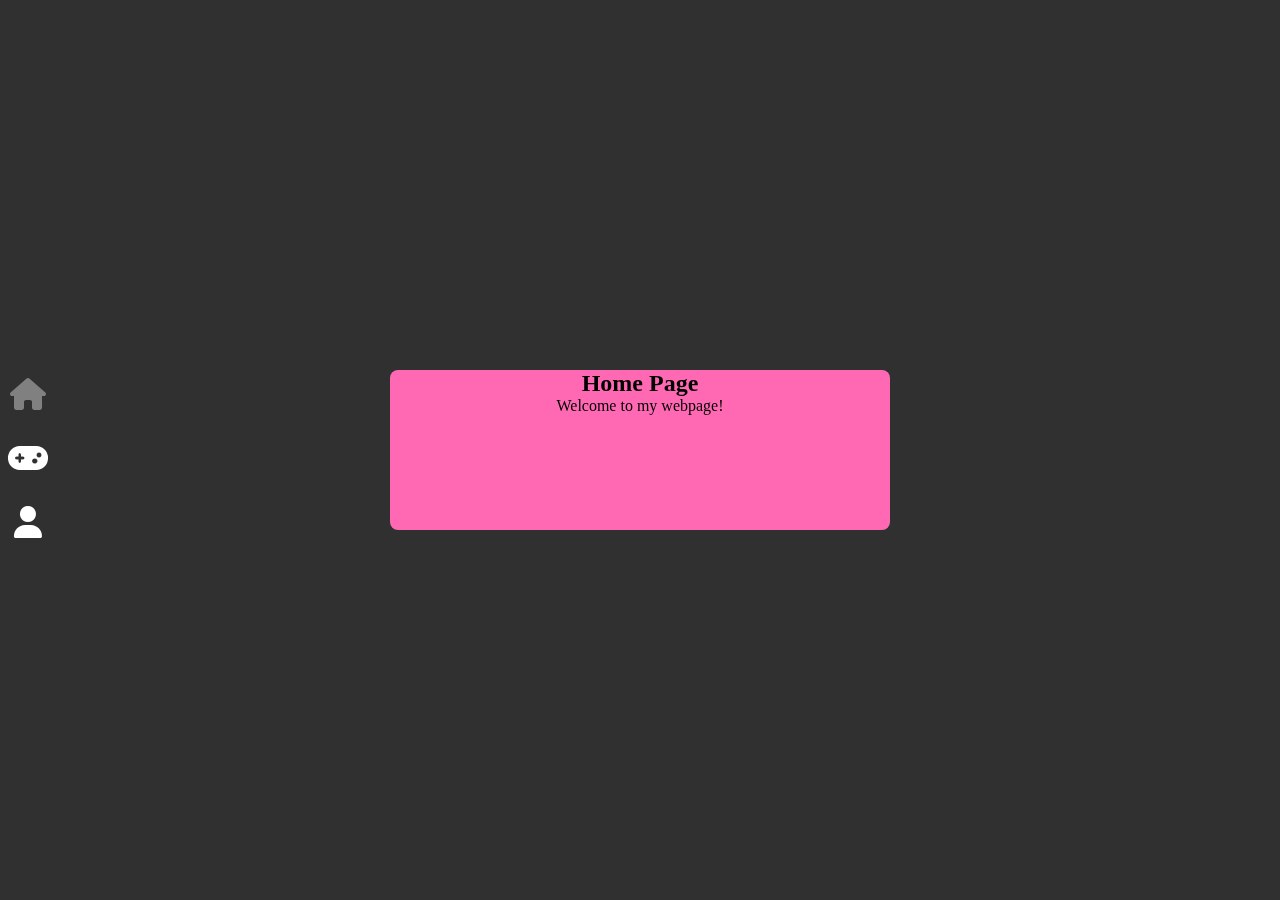
==== index.html @ b2af96b6 "Gamepad setup and about population" ====
<!DOCTYPE html>
<html lang="en">

<head>
    <meta charset="UTF-8">
    <meta http-equiv="X-UA-Compatible" content="IE=edge">
    <meta name="viewport" content="width=device-width, initial-scale=1.0">
    <link rel="stylesheet" href="https://cdnjs.cloudflare.com/ajax/libs/font-awesome/6.4.0/css/all.min.css">
    <link rel="stylesheet" href="css/shared.css">
    <title>Mason's Pages</title>
</head>

<body onload="initializeView()">
    <ul class="menu">
        <a href="#home" id="top-link"><span class="fa-solid fa-house" id="home-link"></span></a>
        <a href="#games"><span class="fa-solid fa-gamepad" id="games-link"></span></a>
        <a href="#about" id="bottom-link"><span class="fa-solid fa-user" id="about-link"></span></a>
    </ul>
    <div class="page" id="home">
        <h2>Home Page</h2>
        <p>Welcome to my webpage!</p>
    </div>
    <div class="page" id="games">
        <div id="console">
            <img src="resources/Gameboy.svg" alt="handheld console">
            <div class="game-interface"></div>
        </div>
        <div id="up" class="console-button"></div>
        <div id="down" class="console-button"></div>
        <div id="left" class="console-button"></div>
        <div id="right" class="console-button"></div>
        <div id="a" class="console-button"></div>
        <div id="b" class="console-button"></div>
        <div id="start" class="console-button"></div>
        <div id="select" class="console-button"></div>
        <!-- <span class="cartridge"></span> -->
    </div>
    <div class="page" id="about">
        <h2>About Me</h2>
        <b>Hi there! I am Mason MacDonald and the creator of this website</b>
        <p>This is a static website made using HTML, CSS, and JavaScript. In addition to scrolling, there is a
            navigation bar on the left side of the screen</p>
        <!-- <p>Please find my LinkedIn profile and GitHub linked below</p> -->
        <div class="socials-wrapper">
            <span id="linkedin" class="socials">
                <img src="resources/linkedin.jpeg" alt="Mason's LinkedIn profile picture" id="linkedin-pic">
                <a href="https://www.linkedin.com/in/mason-macdonald/">Connect with me on LinkedIn</a>
            </span>
            <span id="github" class="socials">
                <img src="resources/github.png" alt="Mason's GitHub profile picture" id="github-pic">
                <a href="https://github.com/MasonMacDonald">Follow me on GitHub</a>
            </span>
        </div>
    </div>
</body>
<script src="js/shared.js"></script>

</html>
---- css/shared.css ----
*{
    top: 0;
    left: 0;
    margin: 0;
}

:root {
    --primary-light: black;
    --secondary-light: grey;
    --background-light: white;
    --primary-dark: white;
    --secondary-dark: black;
    --background-dark: rgb(48, 48, 48);
}

body{
    background-color: var(--background-dark);
    overflow: hidden;
}

h1{
    text-align: center;
    color: var(--primary-dark);
}

h2{
    text-align: center;
    color: var(--secondary-dark);
}

.menu{
    display: flex;
    flex-direction: column;
    position: fixed;
    height: 100vh;
    padding: 0;
    justify-content: center;
    align-items: center;
    list-style-type: none;
    padding: 0.5rem;
    z-index: 999;
}

span {
    color: var(--primary-dark);
    font-size: 32px;
    padding-top: 1rem;
    padding-bottom: 1rem;
}

a span:hover{
    outline: 5px;
    outline-color: black;
}

#top-link {
    padding-top: 0;
}

#bottom-link {
    padding-bottom: 0;
}

.page{
    position: fixed;
    top: 50%;
    left: 50%;
    transform: translate(-50%, -50%);
    height: 10rem;
    width: fit-content;
    min-width: 500px;
    text-align: center;
    border-radius: 0.5rem;
}

#console{
    position: absolute;
    top: -50%;
    left: 50%;
    transform: translate(-50%, -50%);
    height: 75dvh;
    width: fit-content;
}

#game-interface{
    /* position: absolute;
    top: 50%;
    left: 50%;
    height: 30rem;
    width: 30rem;
    background-color: blueviolet; */
    position: abosolute;
    top: 30%;
    left: 30%;
    height: 10rem;
    width: 10rem;
    background-color: red;
}

.console-button{
    position: absolute;
    cursor: pointer;
    background-color: brown;
}

#up.console-button,
#down.console-button{
    height: 4rem;
    width: 4.3em;
}
#left.console-button,
#right.console-button{
    height: 4.3rem;
    width: 4em;
}

#up.console-button{
    top: 138%;
    left: -1%;
}

#down.console-button{
    top: 218%;
    left: -1%;
}

#left.console-button{
    top: 176%;
    left: -13.5%;
}

#right.console-button{
    top: 176%;
    left: 12%;
}

#a.console-button,
#b.console-button{
    border-radius: 50%;
    height: 6rem;
    width: 6rem;
}

#a.console-button{
    top: 130%;
    left: 101%;
}

#b.console-button{
    top: 176%;
    left: 72%;
}


#start.console-button,
#select.console-button{
    top: 303.5%;
    height: 1.5rem;
    width: 6.2rem;
    border-radius: 50px;
    rotate: -27deg;
}

#start.console-button{
    left: 46%;
}

#select.console-button{
    left: 19.3%;
}

#home{
    background: hotpink;
}

#about{
    border: 2px solid black;
    background-color: var(--primary-dark);
    height: min-content;
}

.socials-wrapper{
    display: grid;
    grid-auto-columns: minmax(0, 1fr);
    grid-auto-flow: column;
}

.socials img{
    cursor: pointer;
    height: 10rem;
    width: 10rem;
}
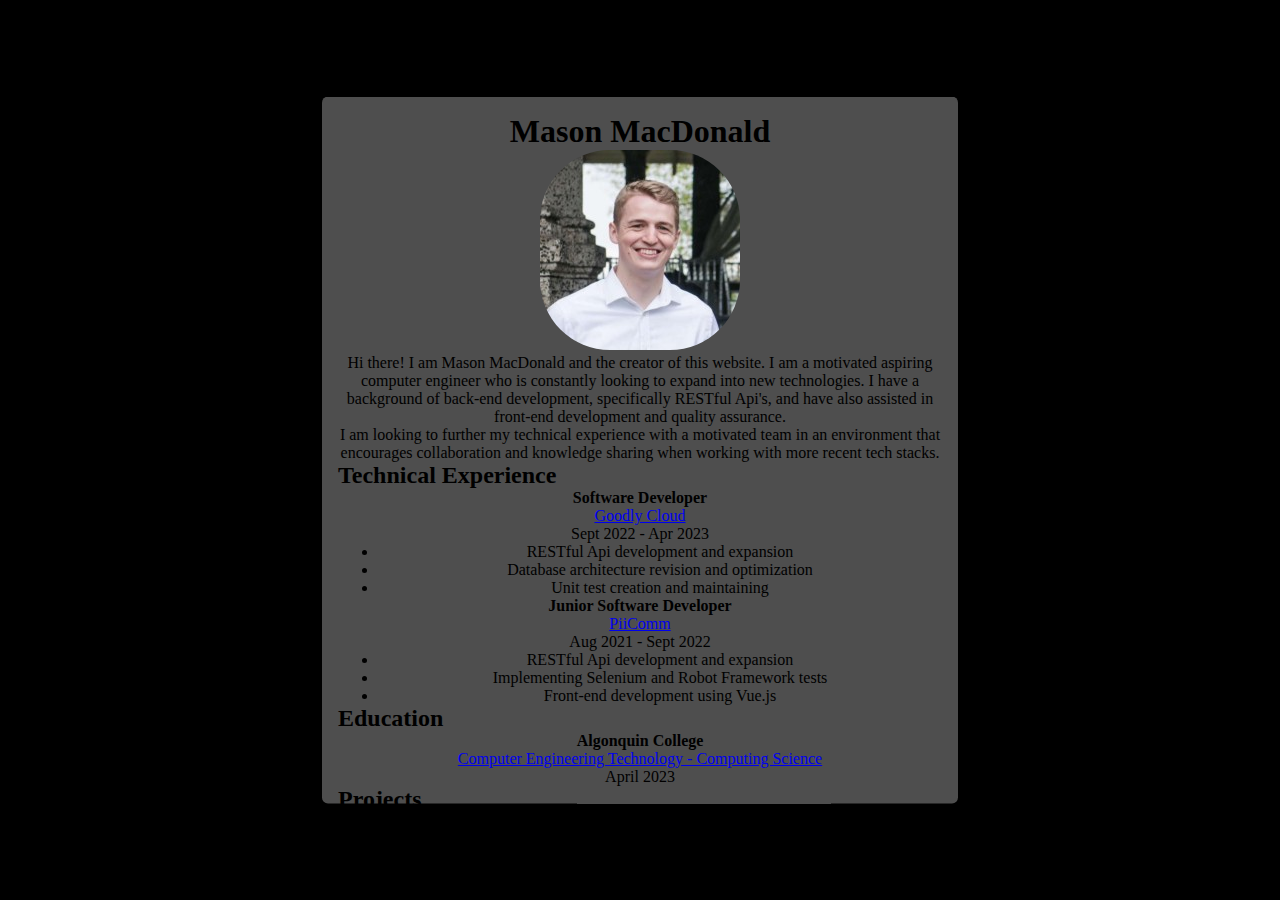
==== commit f3d08f61: "Only about information is visible" ====
--- a/index.html
+++ b/index.html
@@ -6,53 +6,118 @@
     <meta http-equiv="X-UA-Compatible" content="IE=edge">
     <meta name="viewport" content="width=device-width, initial-scale=1.0">
     <link rel="stylesheet" href="https://cdnjs.cloudflare.com/ajax/libs/font-awesome/6.4.0/css/all.min.css">
-    <link rel="stylesheet" href="css/shared.css">
+    <link href="https://cdn.jsdelivr.net/npm/bootstrap@5.3.0-alpha3/dist/css/bootstrap.min.css" rel="stylesheet"
+        integrity="sha384-KK94CHFLLe+nY2dmCWGMq91rCGa5gtU4mk92HdvYe+M/SXH301p5ILy+dN9+nJOZ" crossorigin="anonymous">
+    <link rel="stylesheet" href="css/shared.css" type="text/css">
     <title>Mason's Pages</title>
 </head>
 
-<body onload="initializeView()">
-    <ul class="menu">
-        <a href="#home" id="top-link"><span class="fa-solid fa-house" id="home-link"></span></a>
-        <a href="#games"><span class="fa-solid fa-gamepad" id="games-link"></span></a>
-        <a href="#about" id="bottom-link"><span class="fa-solid fa-user" id="about-link"></span></a>
-    </ul>
-    <div class="page" id="home">
-        <h2>Home Page</h2>
-        <p>Welcome to my webpage!</p>
-    </div>
-    <div class="page" id="games">
-        <div id="console">
-            <img src="resources/Gameboy.svg" alt="handheld console">
-            <div class="game-interface"></div>
+<body>
+    <div class="page" id="about">
+        <h1>Mason MacDonald</h1>
+        <img class="profile-picture" src="resources/profile.jpeg" alt="A headshot of Mason MacDonald">
+        <p>Hi there! I am Mason MacDonald and the creator of this website.
+            I am a motivated aspiring computer engineer who is constantly looking to
+            expand into new technologies. I have a background of back-end development,
+            specifically RESTful Api's, and have also assisted in front-end development
+            and quality assurance.
+        </p>
+        <p class="lead">I am looking to further my technical experience with a motivated
+            team in an environment that encourages collaboration and knowledge sharing
+            when working with more recent tech stacks.
+        </p>
+        <h2>Technical Experience</h2>
+        <div class="container">
+            <div class="row">
+                <div class="col-sm-3 text-start"><h3>Software Developer</h3></div>
+                <div class="col-sm-3 text-start"><a href="https://goodly.cloud/">Goodly Cloud</a></div>
+                <div class="col-sm-6 text-end date-range">Sept 2022 - Apr 2023</div>
+            </div>
+            <div class="row">
+                <div class="col-sm-3"></div>
+                <div class="col-sm-9">
+                    <ul>
+                        <li class="text-start">RESTful Api development and expansion</li>
+                        <li class="text-start">Database architecture revision and optimization</li>
+                        <li class="text-start">Unit test creation and maintaining</li>
+                    </ul>
+                </div>
+            </div>
+            <div class="row">
+                <div class="col-sm-3 text-start"><h3>Junior Software Developer</h3></div>
+                <div class="col-sm-3 text-start"><a href="https://www.piicomm.ca/">PiiComm</a></div>
+                <div class="col-sm-6 text-end date-range">Aug 2021 - Sept 2022</div>
+            </div>
+            <div class="row">
+                <div class="col-sm-3"></div>
+                <div class="col-sm-9">
+                    <ul>
+                        <li class="text-start">RESTful Api development and expansion</li>
+                        <li class="text-start">Implementing Selenium and Robot Framework tests</li>
+                        <li class="text-start">Front-end development using Vue.js</li>
+                    </ul>
+                </div>
+            </div>
         </div>
-        <div id="up" class="console-button"></div>
-        <div id="down" class="console-button"></div>
-        <div id="left" class="console-button"></div>
-        <div id="right" class="console-button"></div>
-        <div id="a" class="console-button"></div>
-        <div id="b" class="console-button"></div>
-        <div id="start" class="console-button"></div>
-        <div id="select" class="console-button"></div>
-        <!-- <span class="cartridge"></span> -->
-    </div>
-    <div class="page" id="about">
-        <h2>About Me</h2>
-        <b>Hi there! I am Mason MacDonald and the creator of this website</b>
-        <p>This is a static website made using HTML, CSS, and JavaScript. In addition to scrolling, there is a
-            navigation bar on the left side of the screen</p>
-        <!-- <p>Please find my LinkedIn profile and GitHub linked below</p> -->
-        <div class="socials-wrapper">
-            <span id="linkedin" class="socials">
-                <img src="resources/linkedin.jpeg" alt="Mason's LinkedIn profile picture" id="linkedin-pic">
-                <a href="https://www.linkedin.com/in/mason-macdonald/">Connect with me on LinkedIn</a>
-            </span>
-            <span id="github" class="socials">
-                <img src="resources/github.png" alt="Mason's GitHub profile picture" id="github-pic">
-                <a href="https://github.com/MasonMacDonald">Follow me on GitHub</a>
-            </span>
+        <h2>Education</h2>
+        <div class="container text-start">
+            <div class="row">
+                <div class="col-sm-3 text-start"><h3>Algonquin College</h3></div>
+                <div class="col-sm-6"><a href="https://www.algonquincollege.com/sat/program/computer-engineering-technology-computing-science/#courses">Computer Engineering Technology - Computing Science</a></div>
+                <div class="col-sm-3 text-end date-range">April 2023</div>
+            </div>
+        </div>
+        <h2>Projects</h2>
+        <div class="container text-start">
+            <div class="row">
+                <div class="col-sm-3"><h3>Snowflake Modeller</h3></div>
+                <div class="col-sm-9">
+                    <ul>
+                        <li class="text-start">Static website using HTML, CSS, and JavaScript</li>
+                        <li class="text-start">Custom JavaScript libraries to draw snowflakes using UI elements</li>
+                        <li class="text-start">Designed for a client and hosted at <a href="http://www.snowflakes.stephengagne.ca/">http://www.snowflakes.stephengagne.ca/</a></li>
+                    </ul>
+                </div>
+            </div>
+            <div class="row">
+                <div class="col-sm-3"><h3>Object Recognition (Work-in-progress)</h3></div>
+                <div class="col-sm-9">
+                    <ul>
+                        <li class="text-start">Accepts image upload to identify objects in focus</li>
+                        <li class="text-start">Leveraging <a href="https://milvus.io/">Milvus</a> to manage embedding vectors to aid in object recognition</li>
+                    </ul>
+                </div>
+            </div>
+        </div>
+        <div class="container text-center">
+            <div class="row">
+                <div class="col">
+                    <img src="resources/github.svg" alt="Mason's GitHub profile picture" id="github-pic">
+                </div>
+                <div class="col">
+                    <img src="resources/linkedin.svg" alt="Mason's LinkedIn profile picture" id="linkedin-pic">
+                </div>
+                <div class="col">
+                    <img src="resources/document.svg" alt="Mason's resume download link" id="resume-pic">
+                </div>
+            </div>
+            <div class="row">
+                <div class="col">
+                    <a href="https://github.com/MasonMacDonald">Follow me on GitHub</a>
+                </div>
+                <div class="col">
+                    <a href="https://www.linkedin.com/in/mason-macdonald/">Connect with me on LinkedIn</a>
+                </div>
+                <div class="col">
+                    <a href="resources/MasonMacDonald_Resume.pdf" download="MasonMacDonald_Resume.pdf">Download my resume</a>
+                </div>
+            </div>
         </div>
     </div>
 </body>
 <script src="js/shared.js"></script>
+<script src="https://cdn.jsdelivr.net/npm/bootstrap@5.3.0-alpha3/dist/js/bootstrap.bundle.min.js"
+    integrity="sha384-ENjdO4Dr2bkBIFxQpeoTz1HIcje39Wm4jDKdf19U8gI4ddQ3GYNS7NTKfAdVQSZe"
+    crossorigin="anonymous"></script>
 
 </html>--- a/css/shared.css
+++ b/css/shared.css
@@ -4,28 +4,61 @@
     margin: 0;
 }
 
+*::-webkit-scrollbar {
+    display: block;
+    width: 16px;
+  }
+  
+  *::-webkit-scrollbar-button {
+    display: none;
+  }
+  
+  *::-webkit-scrollbar-track {
+    background-color: #00000000;
+  }
+  
+  *::-webkit-scrollbar-track-piece {
+    background-color: #00000000;
+  }
+  
+  *::-webkit-scrollbar-thumb {
+    background-color: #00000040;
+    border: 1px solid #ffffff40;
+    border-radius: 24px;
+  }
+
 :root {
     --primary-light: black;
     --secondary-light: grey;
     --background-light: white;
-    --primary-dark: white;
-    --secondary-dark: black;
-    --background-dark: rgb(48, 48, 48);
+    --primary-dark: black;
+    --secondary-dark: white;
+    --background-dark: rgb(78, 78, 78);
 }
 
 body{
-    background-color: var(--background-dark);
-    overflow: hidden;
+    background-color: var(--primary-dark);
 }
 
 h1{
     text-align: center;
-    color: var(--primary-dark);
 }
 
 h2{
-    text-align: center;
-    color: var(--secondary-dark);
+    text-align: left;
+}
+
+h3{
+    font-size: 16px;
+}
+
+h1,
+h2,
+h3,
+p,
+ul li,
+.date-range{
+    color: var(--primary-dark);
 }
 
 .menu{
@@ -41,152 +74,37 @@
     z-index: 999;
 }
 
-span {
-    color: var(--primary-dark);
-    font-size: 32px;
-    padding-top: 1rem;
-    padding-bottom: 1rem;
-}
-
-a span:hover{
-    outline: 5px;
-    outline-color: black;
-}
-
-#top-link {
-    padding-top: 0;
-}
-
-#bottom-link {
-    padding-bottom: 0;
-}
-
 .page{
     position: fixed;
     top: 50%;
     left: 50%;
     transform: translate(-50%, -50%);
-    height: 10rem;
+    height: 75dvh;
     width: fit-content;
     min-width: 500px;
     text-align: center;
     border-radius: 0.5rem;
+    padding: 1rem;
+    overflow: overlay;
+    border: 2px solid black;
+    background-color: var(--background-dark);
 }
 
-#console{
-    position: absolute;
-    top: -50%;
-    left: 50%;
-    transform: translate(-50%, -50%);
-    height: 75dvh;
-    width: fit-content;
+.profile-picture{
+    border-radius: 35%;
+}
+.col img{
+    cursor: pointer;
+    min-height: 10dvh;
+    width: auto; 
 }
 
-#game-interface{
-    /* position: absolute;
-    top: 50%;
-    left: 50%;
-    height: 30rem;
-    width: 30rem;
-    background-color: blueviolet; */
-    position: abosolute;
-    top: 30%;
-    left: 30%;
-    height: 10rem;
-    width: 10rem;
-    background-color: red;
+@media screen and (max-width: 500px){
+    .page{
+        height: 100dvh;
+        width: 100dvw;
+        min-width: 0px;
+        border: none;
+        border-radius: 0;
+    }
 }
-
-.console-button{
-    position: absolute;
-    cursor: pointer;
-    background-color: brown;
-}
-
-#up.console-button,
-#down.console-button{
-    height: 4rem;
-    width: 4.3em;
-}
-#left.console-button,
-#right.console-button{
-    height: 4.3rem;
-    width: 4em;
-}
-
-#up.console-button{
-    top: 138%;
-    left: -1%;
-}
-
-#down.console-button{
-    top: 218%;
-    left: -1%;
-}
-
-#left.console-button{
-    top: 176%;
-    left: -13.5%;
-}
-
-#right.console-button{
-    top: 176%;
-    left: 12%;
-}
-
-#a.console-button,
-#b.console-button{
-    border-radius: 50%;
-    height: 6rem;
-    width: 6rem;
-}
-
-#a.console-button{
-    top: 130%;
-    left: 101%;
-}
-
-#b.console-button{
-    top: 176%;
-    left: 72%;
-}
-
-
-#start.console-button,
-#select.console-button{
-    top: 303.5%;
-    height: 1.5rem;
-    width: 6.2rem;
-    border-radius: 50px;
-    rotate: -27deg;
-}
-
-#start.console-button{
-    left: 46%;
-}
-
-#select.console-button{
-    left: 19.3%;
-}
-
-#home{
-    background: hotpink;
-}
-
-#about{
-    border: 2px solid black;
-    background-color: var(--primary-dark);
-    height: min-content;
-}
-
-.socials-wrapper{
-    display: grid;
-    grid-auto-columns: minmax(0, 1fr);
-    grid-auto-flow: column;
-}
-
-.socials img{
-    cursor: pointer;
-    height: 10rem;
-    width: 10rem;
-}
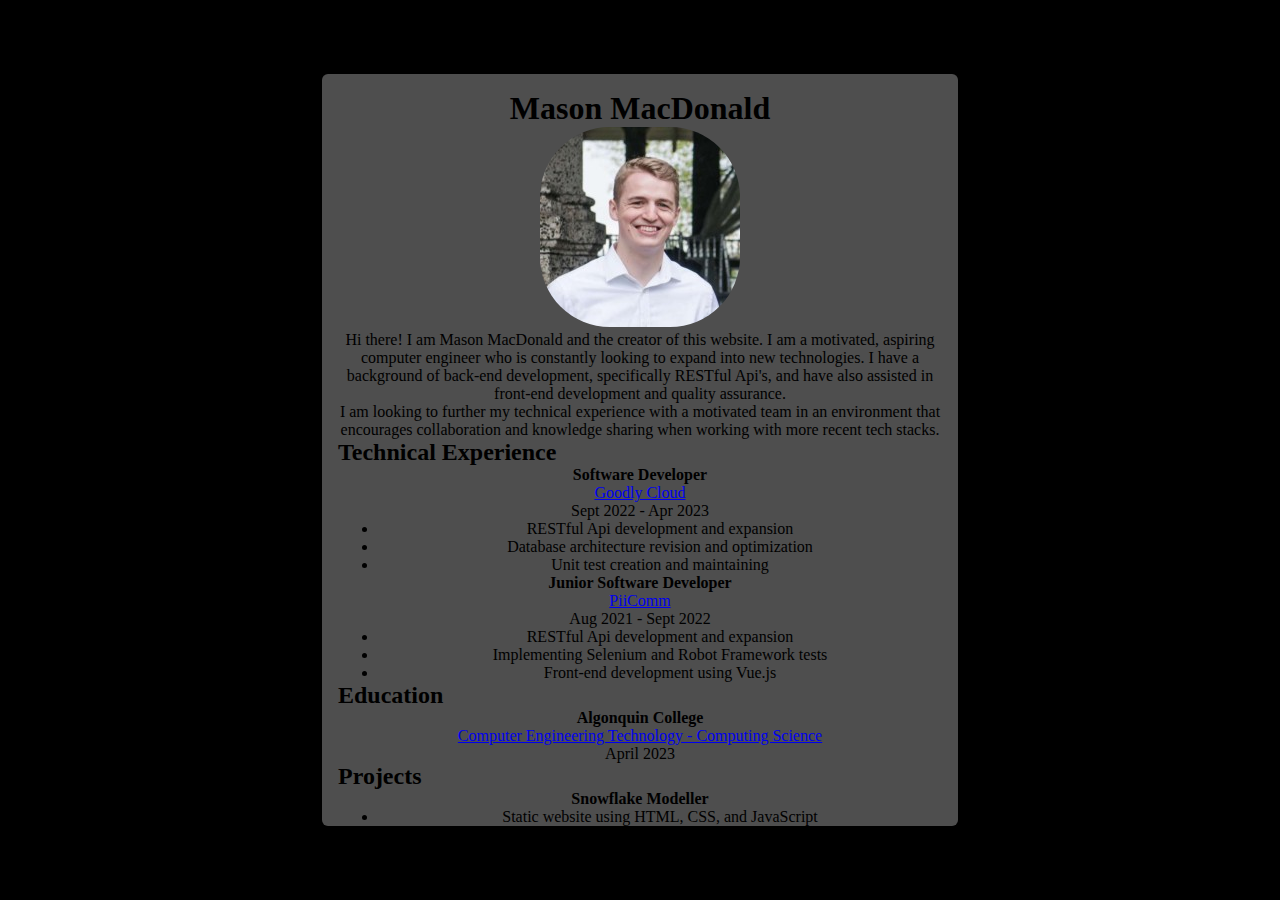
==== commit a961b285: "mode toggle implemented" ====
--- a/index.html
+++ b/index.html
@@ -12,12 +12,15 @@
     <title>Mason's Pages</title>
 </head>
 
-<body>
+<body onload="initialize()">
+    <div class="container text-end mode-toggle-container">
+        <span class="fa-solid fa-sun mode-toggle" id="mode-toggle"></span>
+    </div>
     <div class="page" id="about">
         <h1>Mason MacDonald</h1>
         <img class="profile-picture" src="resources/profile.jpeg" alt="A headshot of Mason MacDonald">
         <p>Hi there! I am Mason MacDonald and the creator of this website.
-            I am a motivated aspiring computer engineer who is constantly looking to
+            I am a motivated, aspiring computer engineer who is constantly looking to
             expand into new technologies. I have a background of back-end development,
             specifically RESTful Api's, and have also assisted in front-end development
             and quality assurance.
@@ -29,7 +32,9 @@
         <h2>Technical Experience</h2>
         <div class="container">
             <div class="row">
-                <div class="col-sm-3 text-start"><h3>Software Developer</h3></div>
+                <div class="col-sm-3 text-start">
+                    <h3>Software Developer</h3>
+                </div>
                 <div class="col-sm-3 text-start"><a href="https://goodly.cloud/">Goodly Cloud</a></div>
                 <div class="col-sm-6 text-end date-range">Sept 2022 - Apr 2023</div>
             </div>
@@ -44,7 +49,9 @@
                 </div>
             </div>
             <div class="row">
-                <div class="col-sm-3 text-start"><h3>Junior Software Developer</h3></div>
+                <div class="col-sm-3 text-start">
+                    <h3>Junior Software Developer</h3>
+                </div>
                 <div class="col-sm-3 text-start"><a href="https://www.piicomm.ca/">PiiComm</a></div>
                 <div class="col-sm-6 text-end date-range">Aug 2021 - Sept 2022</div>
             </div>
@@ -62,29 +69,40 @@
         <h2>Education</h2>
         <div class="container text-start">
             <div class="row">
-                <div class="col-sm-3 text-start"><h3>Algonquin College</h3></div>
-                <div class="col-sm-6"><a href="https://www.algonquincollege.com/sat/program/computer-engineering-technology-computing-science/#courses">Computer Engineering Technology - Computing Science</a></div>
+                <div class="col-sm-3 text-start">
+                    <h3>Algonquin College</h3>
+                </div>
+                <div class="col-sm-6"><a
+                        href="https://www.algonquincollege.com/sat/program/computer-engineering-technology-computing-science/#courses">Computer
+                        Engineering Technology - Computing Science</a></div>
                 <div class="col-sm-3 text-end date-range">April 2023</div>
             </div>
         </div>
         <h2>Projects</h2>
         <div class="container text-start">
             <div class="row">
-                <div class="col-sm-3"><h3>Snowflake Modeller</h3></div>
+                <div class="col-sm-3">
+                    <h3>Snowflake Modeller</h3>
+                </div>
                 <div class="col-sm-9">
                     <ul>
                         <li class="text-start">Static website using HTML, CSS, and JavaScript</li>
                         <li class="text-start">Custom JavaScript libraries to draw snowflakes using UI elements</li>
-                        <li class="text-start">Designed for a client and hosted at <a href="http://www.snowflakes.stephengagne.ca/">http://www.snowflakes.stephengagne.ca/</a></li>
+                        <li class="text-start">Designed for a client and hosted at <a
+                                href="http://www.snowflakes.stephengagne.ca/">http://www.snowflakes.stephengagne.ca/</a>
+                        </li>
                     </ul>
                 </div>
             </div>
             <div class="row">
-                <div class="col-sm-3"><h3>Object Recognition (Work-in-progress)</h3></div>
+                <div class="col-sm-3">
+                    <h3>Object Recognition (Work-in-progress)</h3>
+                </div>
                 <div class="col-sm-9">
                     <ul>
                         <li class="text-start">Accepts image upload to identify objects in focus</li>
-                        <li class="text-start">Leveraging <a href="https://milvus.io/">Milvus</a> to manage embedding vectors to aid in object recognition</li>
+                        <li class="text-start">Leveraging <a href="https://milvus.io/">Milvus</a> to manage embedding
+                            vectors to aid in object recognition</li>
                     </ul>
                 </div>
             </div>
@@ -109,7 +127,8 @@
                     <a href="https://www.linkedin.com/in/mason-macdonald/">Connect with me on LinkedIn</a>
                 </div>
                 <div class="col">
-                    <a href="resources/MasonMacDonald_Resume.pdf" download="MasonMacDonald_Resume.pdf">Download my resume</a>
+                    <a href="resources/MasonMacDonald_Resume.pdf" download="MasonMacDonald_Resume.pdf">Download my
+                        resume</a>
                 </div>
             </div>
         </div>
--- a/css/shared.css
+++ b/css/shared.css
@@ -4,40 +4,63 @@
     margin: 0;
 }
 
+:root {
+    --primary-dark: #000000;
+    --secondary-dark: #ffffff;
+    --primary-background-dark: #000000;
+    --secondary-background-dark: #4e4e4e;
+    --primary-light: #000000;
+    --secondary-light: #ffffff;
+    --primary-background-light: #ffffff;
+    --secondary-background-light: #d3d3d3;
+
+}
+
 *::-webkit-scrollbar {
     display: block;
     width: 16px;
-  }
+}
   
-  *::-webkit-scrollbar-button {
+*::-webkit-scrollbar-button {
     display: none;
-  }
+}
   
-  *::-webkit-scrollbar-track {
+*::-webkit-scrollbar-track {
     background-color: #00000000;
-  }
+}
   
-  *::-webkit-scrollbar-track-piece {
+*::-webkit-scrollbar-track-piece {
     background-color: #00000000;
-  }
+}
   
-  *::-webkit-scrollbar-thumb {
+*::-webkit-scrollbar-thumb {
     background-color: #00000040;
     border: 1px solid #ffffff40;
     border-radius: 24px;
-  }
-
-:root {
-    --primary-light: black;
-    --secondary-light: grey;
-    --background-light: white;
-    --primary-dark: black;
-    --secondary-dark: white;
-    --background-dark: rgb(78, 78, 78);
 }
 
 body{
-    background-color: var(--primary-dark);
+    background-color: var(--primary-background-dark);
+}
+
+.mode-toggle{
+    position: absolute;
+    top: 0;
+    right: 0;
+    width: auto;
+    font-size: 48px;
+    padding: 1rem;
+    cursor: pointer;
+    z-index: 999;
+}
+
+.mode-toggle-container{
+    pointer-events: none;
+}
+
+.mode-toggle-container span::before{
+    width: fit-content;
+    pointer-events: auto;
 }
 
 h1{
@@ -79,7 +102,7 @@
     top: 50%;
     left: 50%;
     transform: translate(-50%, -50%);
-    height: 75dvh;
+    height: 80dvh;
     width: fit-content;
     min-width: 500px;
     text-align: center;
@@ -87,7 +110,7 @@
     padding: 1rem;
     overflow: overlay;
     border: 2px solid black;
-    background-color: var(--background-dark);
+    background-color: var(--secondary-background-dark);
 }
 
 .profile-picture{
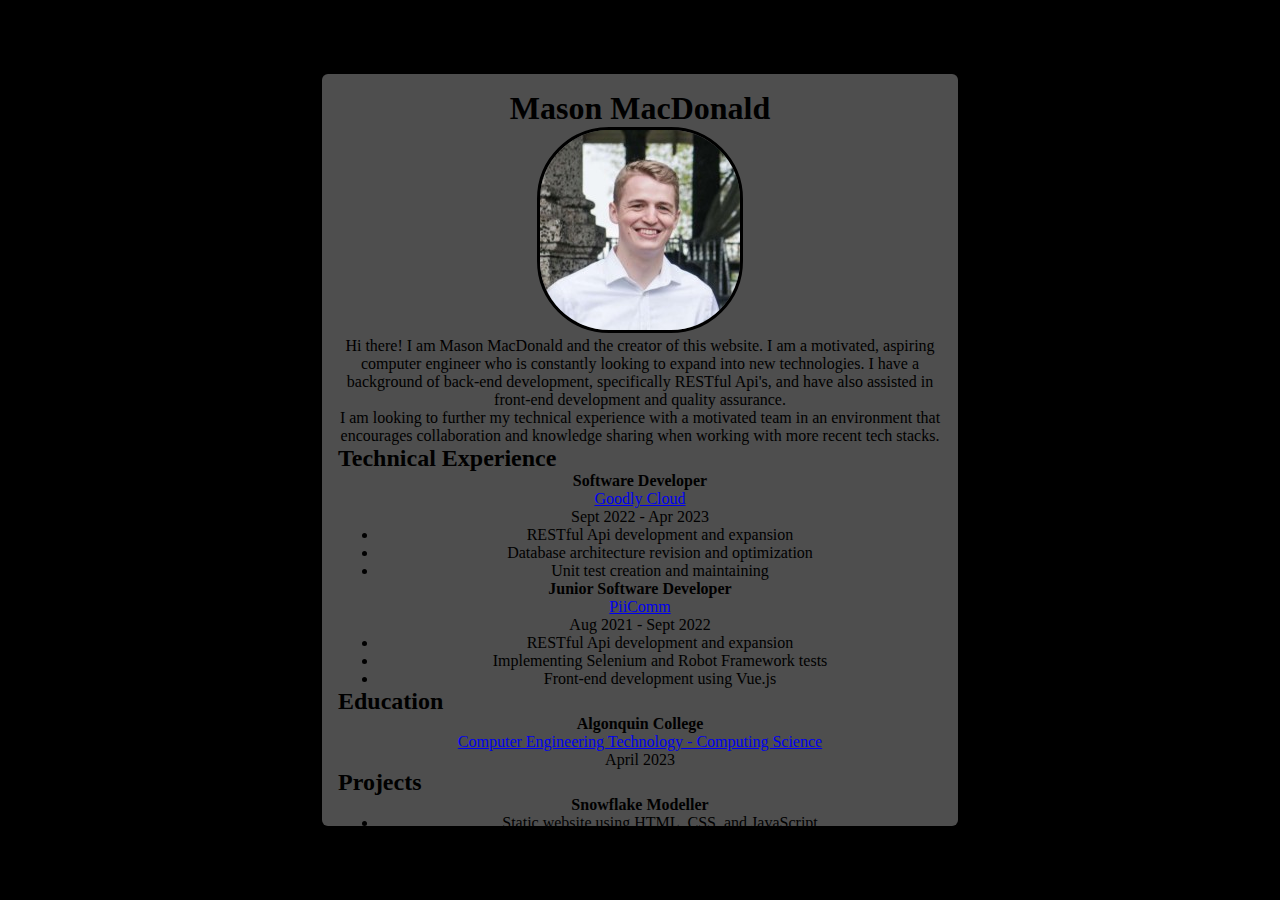
==== commit 2b54b968: "testing multiple pages" ====
--- a/index.html
+++ b/index.html
@@ -12,8 +12,8 @@
     <title>Mason's Pages</title>
 </head>
 
-<body onload="initialize()">
-    <div class="container text-end mode-toggle-container">
+<body>
+    <div class="container text-end header-container">
         <span class="fa-solid fa-sun mode-toggle" id="mode-toggle"></span>
     </div>
     <div class="page" id="about">
@@ -110,25 +110,40 @@
         <div class="container text-center">
             <div class="row">
                 <div class="col">
-                    <img src="resources/github.svg" alt="Mason's GitHub profile picture" id="github-pic">
+                    <div class="row">
+                        <span>
+                            <img src="resources/github.svg" alt="Mason's GitHub profile picture" id="github-pic">
+                        </span>
+                    </div>
+                    <div class="row">
+                        <span>
+                            <a href="https://github.com/MasonMacDonald">Follow me on GitHub</a>
+                        </span>
+                    </div>
                 </div>
                 <div class="col">
-                    <img src="resources/linkedin.svg" alt="Mason's LinkedIn profile picture" id="linkedin-pic">
+                    <div class="row">
+                        <span>
+                            <img src="resources/linkedin.svg" alt="Mason's LinkedIn profile picture" id="linkedin-pic">
+                        </span>
+                    </div>
+                    <div class="row">
+                        <span>
+                            <a href="https://www.linkedin.com/in/mason-macdonald/">Connect with me on LinkedIn</a>
+                        </span>
+                    </div>
                 </div>
                 <div class="col">
-                    <img src="resources/document.svg" alt="Mason's resume download link" id="resume-pic">
-                </div>
-            </div>
-            <div class="row">
-                <div class="col">
-                    <a href="https://github.com/MasonMacDonald">Follow me on GitHub</a>
-                </div>
-                <div class="col">
-                    <a href="https://www.linkedin.com/in/mason-macdonald/">Connect with me on LinkedIn</a>
-                </div>
-                <div class="col">
-                    <a href="resources/MasonMacDonald_Resume.pdf" download="MasonMacDonald_Resume.pdf">Download my
-                        resume</a>
+                    <div class="row">
+                        <span>
+                            <img src="resources/document.svg" alt="Mason's resume download link" id="resume-pic">
+                        </span>
+                    </div>
+                    <div class="row">
+                        <span>
+                            <a href="resources/MasonMacDonald_Resume.pdf" download="MasonMacDonald_Resume.pdf">Download my Resume
+                        </span>
+                    </div>
                 </div>
             </div>
         </div>
--- a/css/shared.css
+++ b/css/shared.css
@@ -14,6 +14,10 @@
     --primary-background-light: #ffffff;
     --secondary-background-light: #d3d3d3;
 
+    --primary: var(--primary-dark);
+    --secondary: var(--secondary-dark);
+    --primary-background: var(--primary-background-dark);
+    --secondary-background: var(--secondary-background-dark);
 }
 
 *::-webkit-scrollbar {
@@ -40,7 +44,7 @@
 }
 
 body{
-    background-color: var(--primary-background-dark);
+    background-color: var(--primary-background);
 }
 
 .mode-toggle{
@@ -54,11 +58,11 @@
     z-index: 999;
 }
 
-.mode-toggle-container{
+.header-container{
     pointer-events: none;
 }
 
-.mode-toggle-container span::before{
+.header-container span::before{
     width: fit-content;
     pointer-events: auto;
 }
@@ -81,7 +85,7 @@
 p,
 ul li,
 .date-range{
-    color: var(--primary-dark);
+    color: var(--primary);
 }
 
 .menu{
@@ -110,24 +114,41 @@
     padding: 1rem;
     overflow: overlay;
     border: 2px solid black;
-    background-color: var(--secondary-background-dark);
+    background-color: var(--secondary-background);
 }
 
 .profile-picture{
+    border: 3px solid var(--primary);
     border-radius: 35%;
 }
 .col img{
     cursor: pointer;
-    min-height: 10dvh;
-    width: auto; 
+    height: 10dvh;
 }
 
 @media screen and (max-width: 500px){
+    
+    :root {
+        --primary-dark: #000000;
+        --secondary-dark: #ffffff;
+        --primary-background-dark: #000000;
+        --secondary-background-dark: #4e4e4e;
+        --primary-light: #000000;
+        --secondary-light: #ffffff;
+        --primary-background-light: #ffffff;
+        --secondary-background-light: var(--primary-background-light);
+        --primary: var(--primary-dark);
+        --secondary: var(--secondary-dark);
+        --primary-background: var(--primary-background-dark);
+        --secondary-background: var(--secondary-background-dark);
+    }
+
     .page{
         height: 100dvh;
         width: 100dvw;
         min-width: 0px;
         border: none;
         border-radius: 0;
+        background-color: var(--secondary-background);
     }
 }
